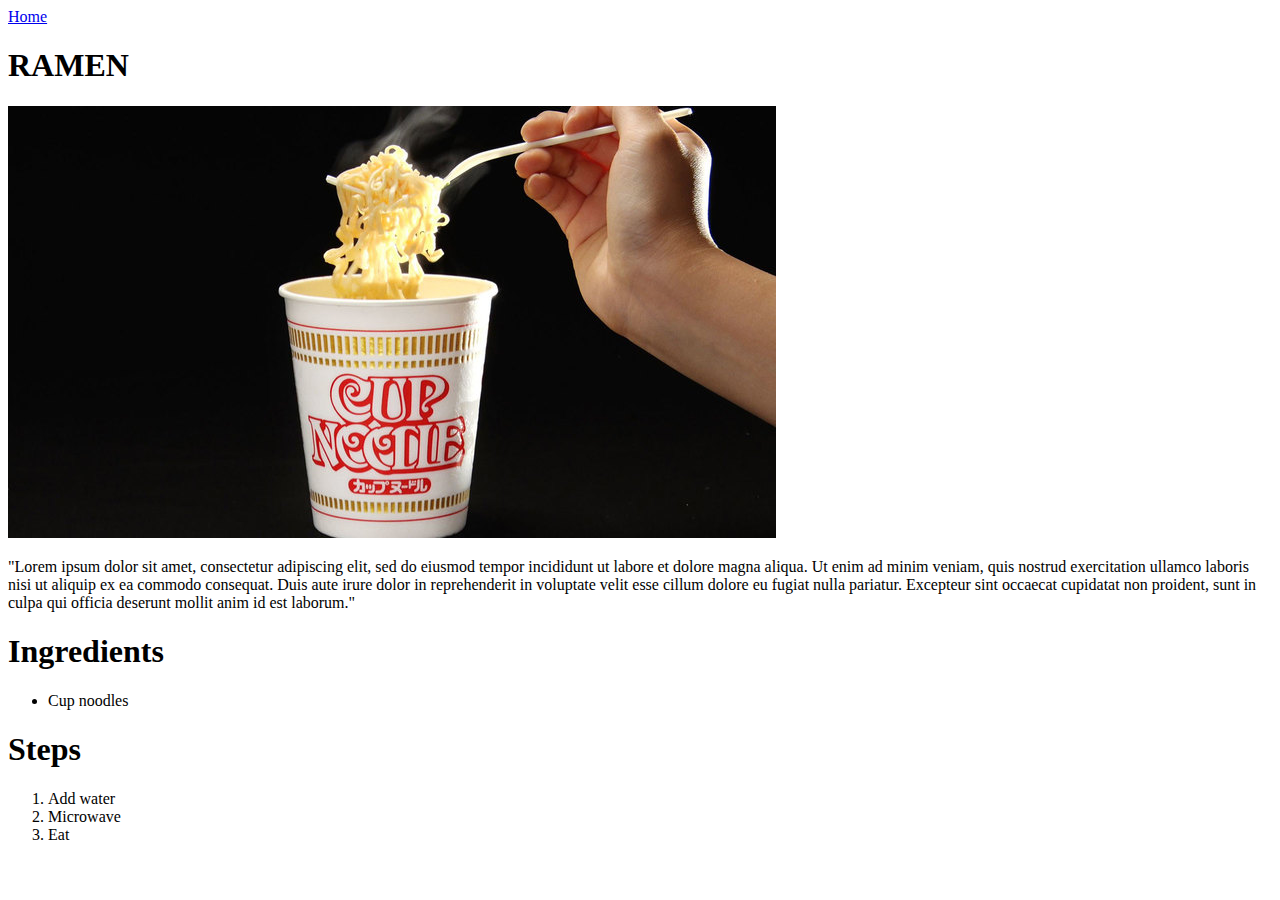
==== recipes/ramen.html @ dcc8d041 "Added a link to navigate to the homepage from each of the recipes." ====
<!DOCTYPE html>
<html lang="en">
    <a href="../index.html">Home</a>
    <p></p>

<h1>RAMEN</h1>
<img src="../images/ramen.jpeg"
alt="I want ramen">

<p></p>

<body>
    "Lorem ipsum dolor sit amet, consectetur adipiscing elit, sed do eiusmod tempor incididunt ut labore et dolore magna aliqua. Ut enim ad minim veniam, quis nostrud exercitation ullamco laboris nisi ut aliquip ex ea commodo consequat. Duis aute irure dolor in reprehenderit in voluptate velit esse cillum dolore eu fugiat nulla pariatur. Excepteur sint occaecat cupidatat non proident, sunt in culpa qui officia deserunt mollit anim id est laborum."
</body>

<p></p>

<h1>Ingredients</h1>
<ul>
    <li>Cup noodles</li>
</ul>

<p></p>

<h1>Steps</h1>
<ol>
    <li>Add water</li>
    <li>Microwave</li>
    <li>Eat</li>
</ol>

</html>
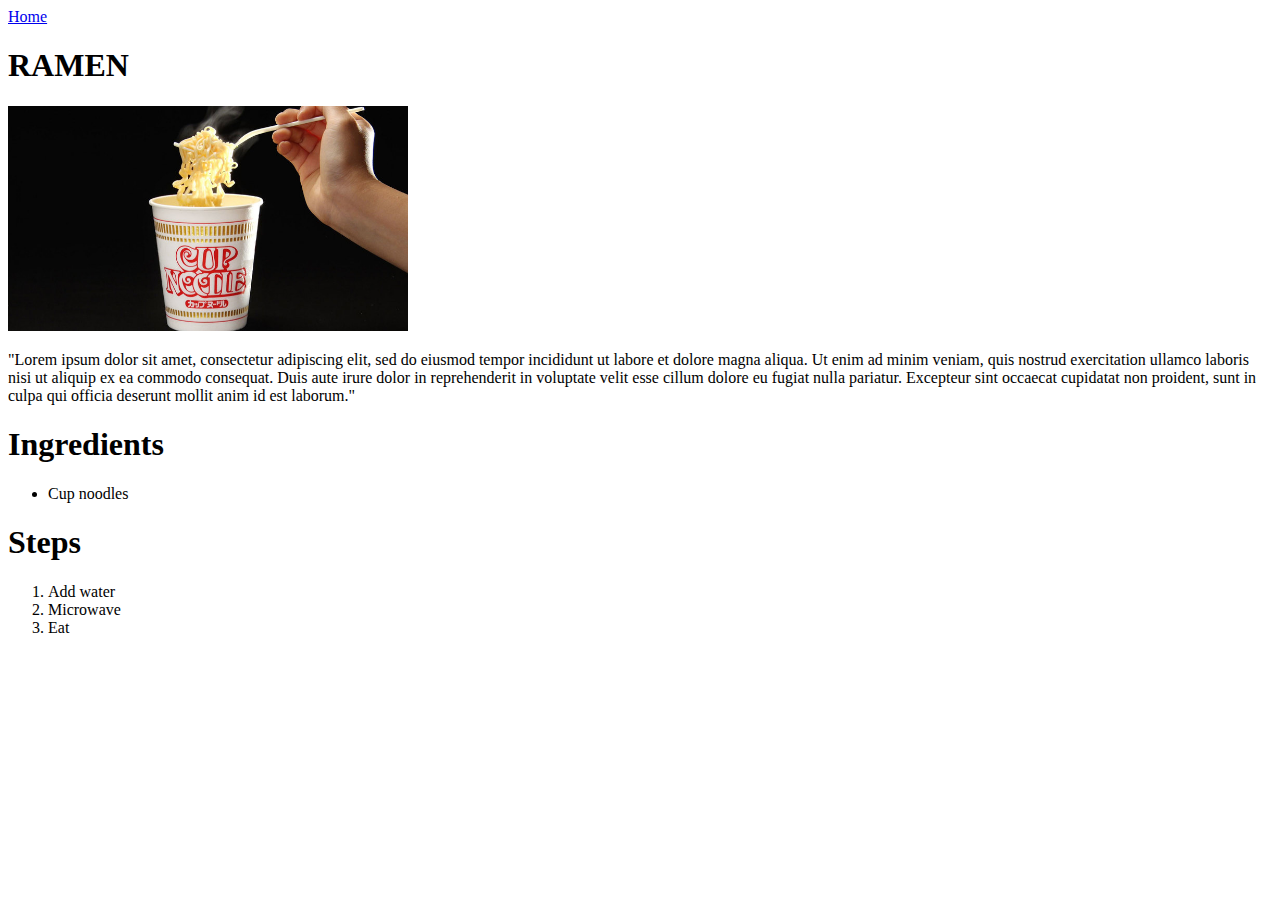
==== commit 6c257a80: "Added css file and resized the food images" ====
--- a/recipes/ramen.html
+++ b/recipes/ramen.html
@@ -4,8 +4,8 @@
     <p></p>
 
 <h1>RAMEN</h1>
-<img src="../images/ramen.jpeg"
-alt="I want ramen">
+<link rel="stylesheet" href="style.css">
+<img class="recipe proportioned" src="../images/ramen.jpeg" alt="I want ramen">
 
 <p></p>
 
--- a/recipes/style.css
+++ b/recipes/style.css
@@ -0,0 +1,9 @@
+.recipe.proportioned {
+    height: auto;
+    width: 400px;
+  }
+  
+.recipe.distorted {
+    height: 400px;
+    width: 200px;
+  }